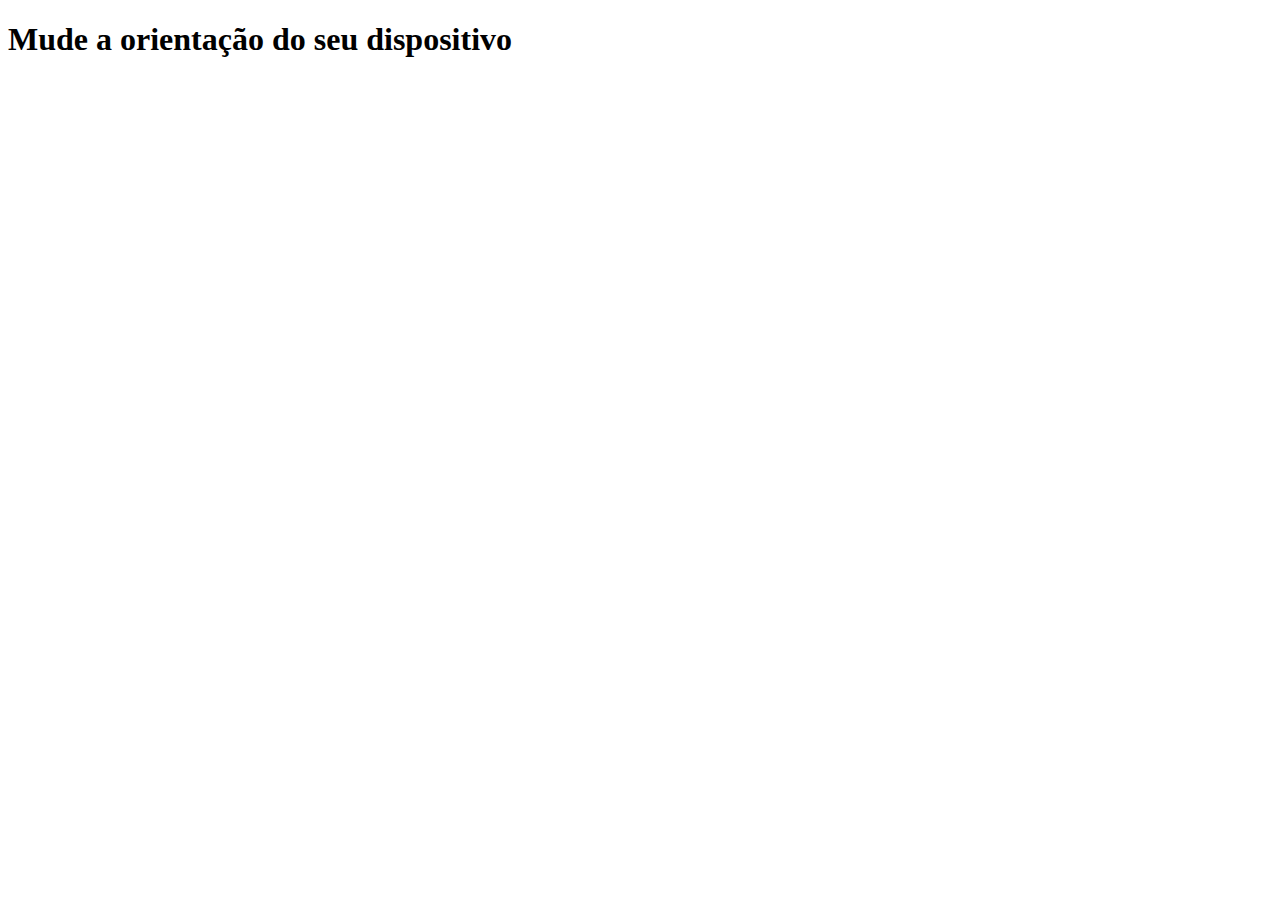
==== media query 002/index.html @ d5f2fd36 "criado a merdia query 002" ====
<!DOCTYPE html>
<html lang="pt-br">
<head>
    <meta charset="UTF-8">
    <meta name="viewport" content="width=device-width, initial-scale=1.0">
    <link rel="stylesheet" href="estilo/style.css" media="all">
    <link rel="stylesheet" href="estilo/retrato.css" media="screen and (orientation: portrait)">
    <link rel="stylesheet" href="estilo/paisagem.css" media="screen and (orientation: portland)">
    <title>Media query 002</title>
</head>
<body>
    <h1>Mude a orientação do seu dispositivo</h1>
</body>
</html>
---- media query 002/estilo/style.css ----
@charset "UTF-8";
/* Configurações gerais */
---- media query 002/estilo/retrato.css ----
@charset "UTF-8";
/* Aparelho em pé */
---- media query 002/estilo/paisagem.css ----
@charset "UTF-8";
/* Aparelho em modo paisagem */
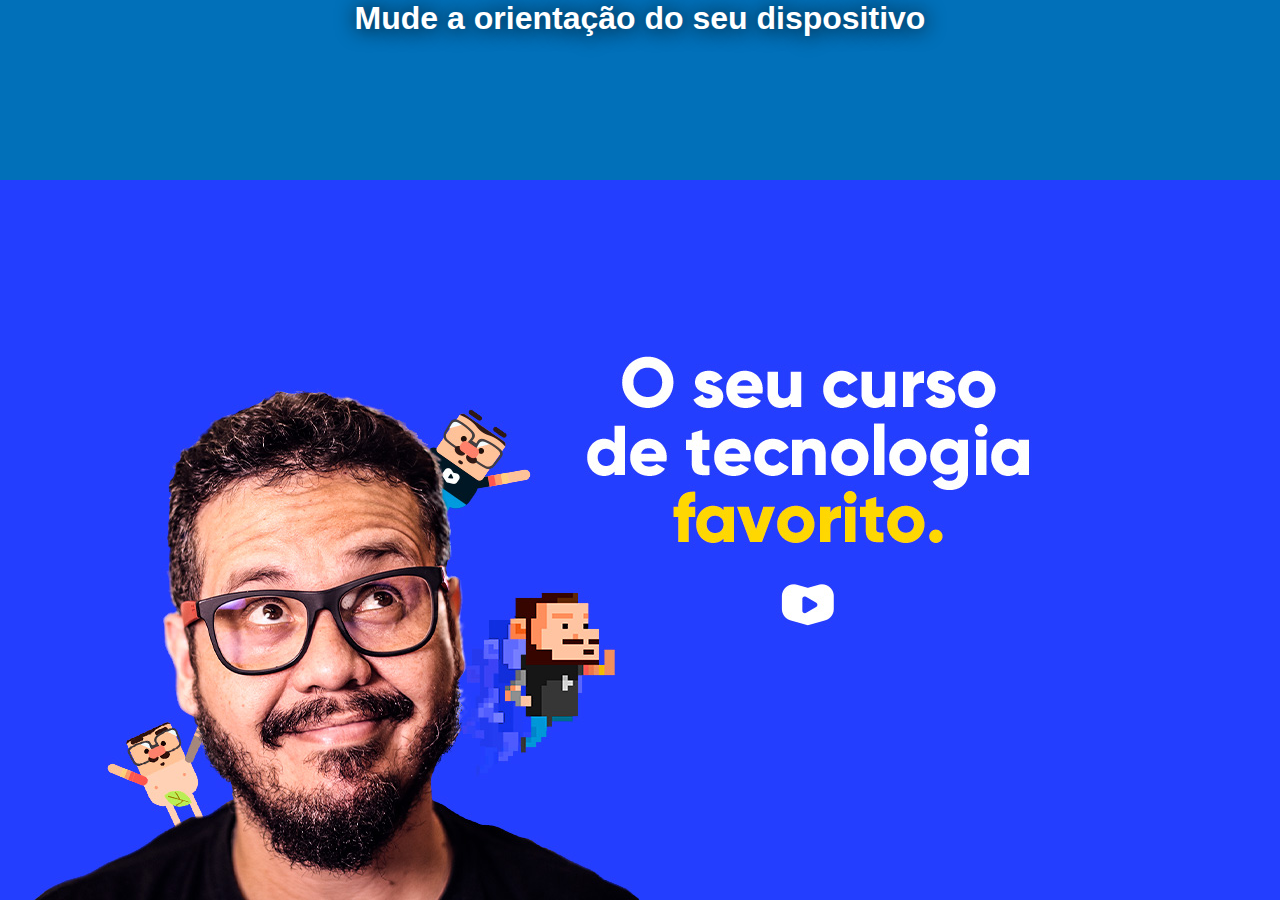
==== commit 567c9424: "atualizado a pagina" ====
--- a/media query 002/index.html
+++ b/media query 002/index.html
@@ -5,7 +5,7 @@
     <meta name="viewport" content="width=device-width, initial-scale=1.0">
     <link rel="stylesheet" href="estilo/style.css" media="all">
     <link rel="stylesheet" href="estilo/retrato.css" media="screen and (orientation: portrait)">
-    <link rel="stylesheet" href="estilo/paisagem.css" media="screen and (orientation: portland)">
+    <link rel="stylesheet" href="estilo/paisagem.css" media="screen and (orientation: landscape)">
     <title>Media query 002</title>
 </head>
 <body>
--- a/media query 002/estilo/style.css
+++ b/media query 002/estilo/style.css
@@ -1,2 +1,18 @@
 @charset "UTF-8";
-/* Configurações gerais */+/* Configurações gerais */
+
+*{
+    margin: 0;
+    padding: 0;
+    box-sizing: border-box;
+}
+
+html,body{
+    background-color: #0170B9;
+    font-family: Arial, Helvetica, sans-serif;
+    color: white;
+    text-align: center;
+    text-shadow: 1px 1px 20px rgb(13, 13, 14);
+    width: 100vw;
+    height: 100vh;
+}--- a/media query 002/estilo/retrato.css
+++ b/media query 002/estilo/retrato.css
@@ -1,2 +1,8 @@
 @charset "UTF-8";
-/* Aparelho em pé */+/* Aparelho em pé */
+
+body{
+    background-image: url(../imagens/cev-portrait.jpg);
+    background-size: contain;
+    background-repeat: no-repeat;
+}--- a/media query 002/estilo/paisagem.css
+++ b/media query 002/estilo/paisagem.css
@@ -1,2 +1,9 @@
 @charset "UTF-8";
-/* Aparelho em modo paisagem */+/* Aparelho em modo paisagem */
+
+body{
+    background-image: url(../imagens/cev-landscape.jpg);
+    background-size: contain;
+    background-repeat: no-repeat;
+    background-position: left bottom;
+}